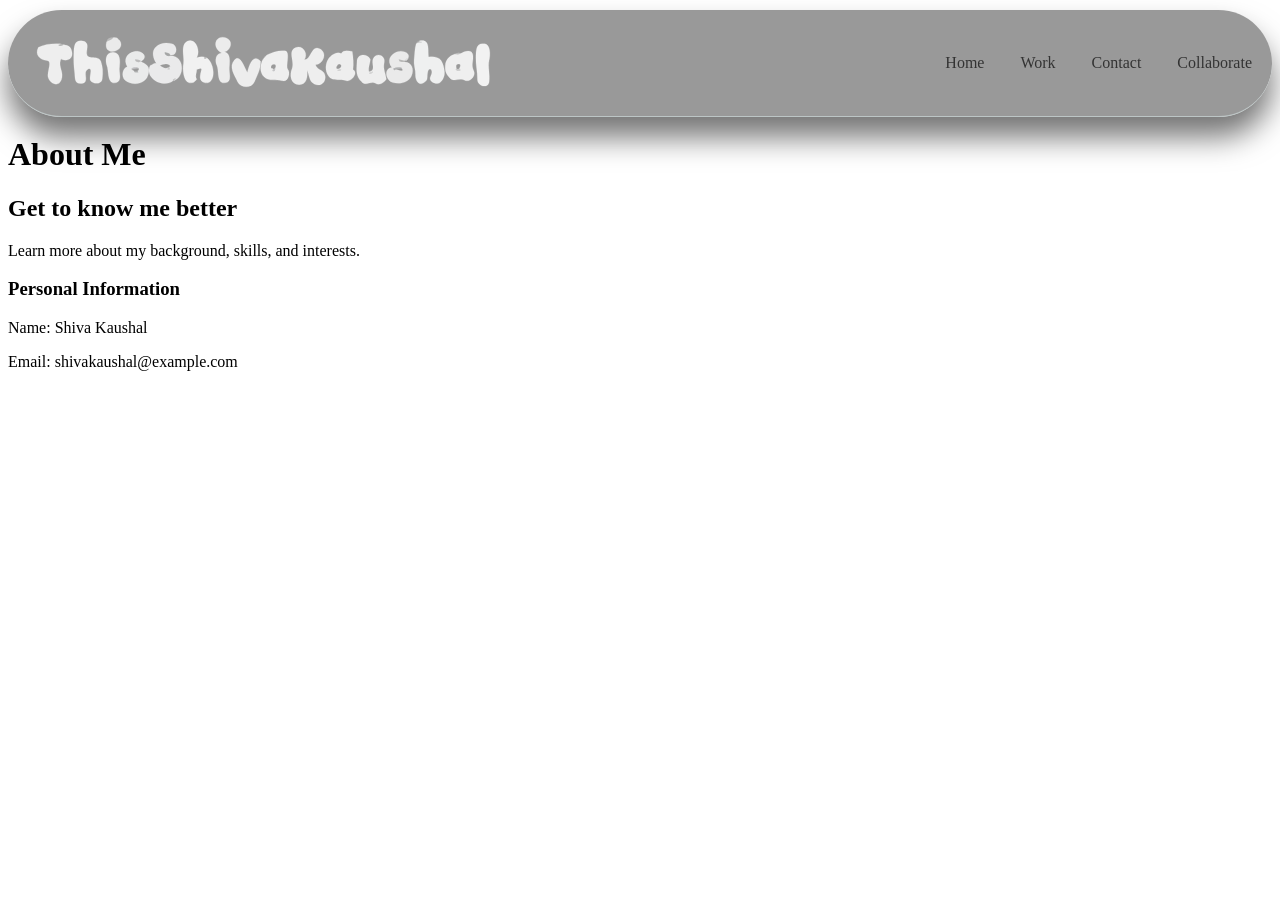
==== AboutMe/aboutme.html @ f913e419 "header works properly" ====
<!DOCTYPE html>
<html lang="en">

<head>
    <meta charset="UTF-8">
    <meta name="viewport" content="width=device-width, initial-scale=1.0">
    <title>About Me</title>
    <link rel="stylesheet" href="aboutme.css">
</head>

<body id="aboutme-page">

    <div id="header"></div>

    <main class="aboutmecontent">

        <h1>About Me</h1>
        <h2>Get to know me better</h2>
        <p>Learn more about my background, skills, and interests.</p>

        <section class="personalinfo">
            <h3>Personal Information</h3>
            <p>Name: Shiva Kaushal</p>
            <p>Email: shivakaushal@example.com</p>
        </section>

    </main>

    <script>

        fetch("/header/header.html")
            .then(response => response.text())
            .then(data => {
                document.getElementById('header').innerHTML = data;

                const link = document.createElement('link');
                link.rel = 'stylesheet';
                link.href = '/header/header.css';
                document.head.appendChild(link);
            })
            .catch(error => console.error('Error loading header:', error));

    </script>

</body>

</html>
---- AboutMe/aboutme.css ----
#header {
    position: sticky;
    top: 10px;
}
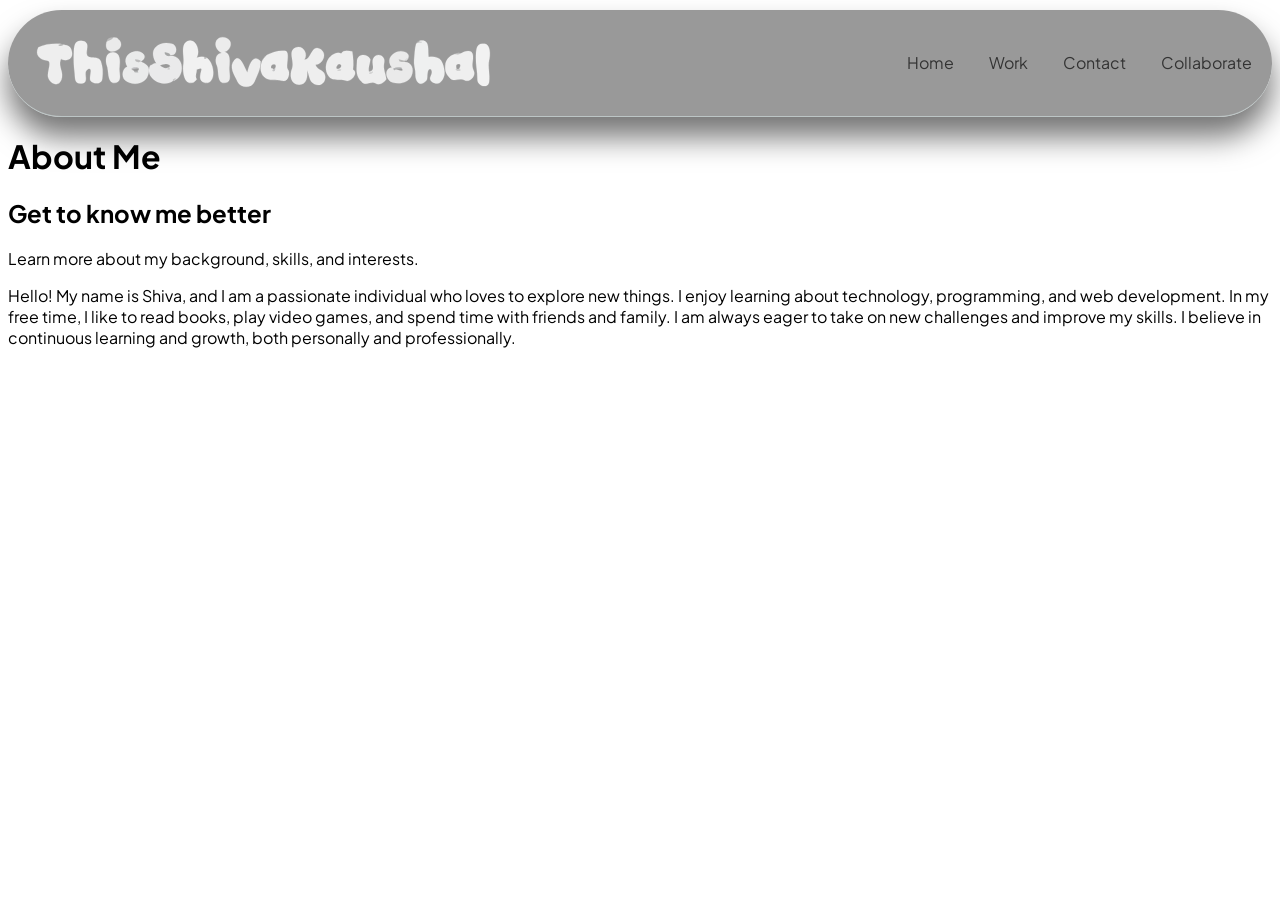
==== commit 0237a38a: "little bit" ====
--- a/AboutMe/aboutme.html
+++ b/AboutMe/aboutme.html
@@ -19,9 +19,12 @@
         <p>Learn more about my background, skills, and interests.</p>
 
         <section class="personalinfo">
-            <h3>Personal Information</h3>
-            <p>Name: Shiva Kaushal</p>
-            <p>Email: shivakaushal@example.com</p>
+            <p>Hello! My name is Shiva, and I am a passionate individual who loves to explore new things. I enjoy
+                learning about technology, programming, and web development. In my free time, I like to read books, play
+                video games, and spend time with friends and family.
+
+                I am always eager to take on new challenges and improve my skills. I believe in continuous learning and
+                growth, both personally and professionally.</p>
         </section>
 
     </main>
